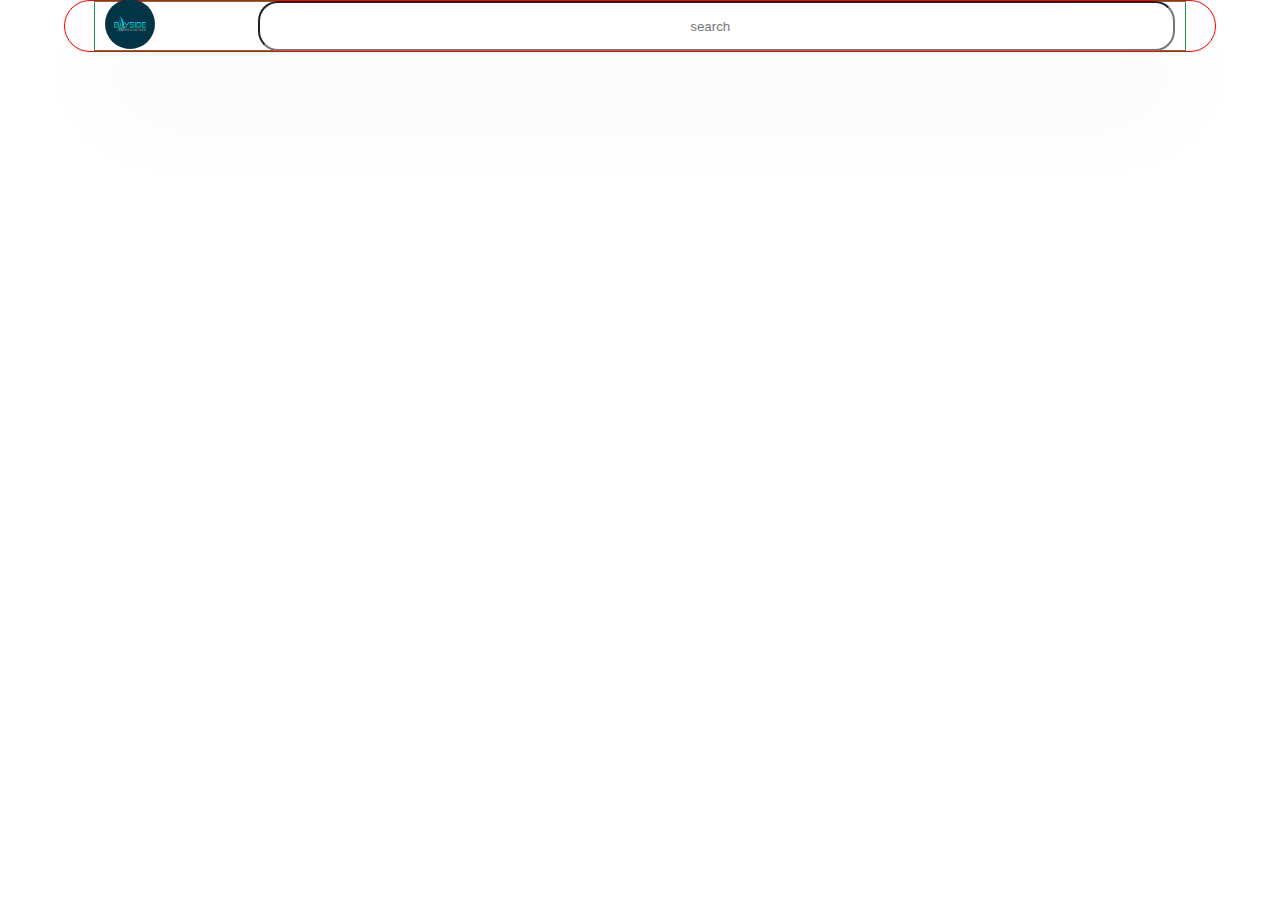
==== pages/index.html @ fbe18fc6 "empty" ====
<!DOCTYPE html>
<html lang="en">
<head>
    <meta charset="UTF-8">
    <meta name="viewport" content="width=device-width, initial-scale=1.0">
    <title>Home page</title>
    <!-- index page css link -->
    <link rel="stylesheet" href="../styles/index.css">
</head>
<body>
    <div class="container">
        <header>
            <div class="header">
                <div class="logo-img"><img height="50px" width="50px" src="../images/1656322137-byside.jpg" alt=""></div>
                <div class="search-bar"><input type="search" placeholder="search"></div>
            </div>
          
        </header>
        <main>
            <!-- carousel section -->
            <section></section>
            <!-- content section  -->
            <section></section>
            <!-- char js section -->
            <section></section>
            <!-- calender js section -->
            <section></section>
            <!-- map section -->
            <section></section>
        </main>

    </div>
</body>
</html>
---- styles/index.css ----
*{
    margin: 0;
    padding: 0;
    box-sizing: border-box;
    text-align: center;
}
.container{
width: 90%;
height: auto;
margin: auto;
box-shadow: rgba(0, 0, 0, 0.05) 0px 0px 0px 1px;
border-radius: 50px;
border: 1px solid red;
}
.header{
    width: 95%;
    height: 50px;
    border: 1px solid rgb(42, 146, 80);
    padding: 10px;
    margin: auto;
    display: flex;
    justify-content: space-between;
    align-items: center;
    position: sticky;
    top: 0;
    left: 0;
   
    box-shadow: rgba(50, 50, 93, 0.25) 0px 50px 100px -20px, rgba(0, 0, 0, 0.3) 0px 30px 60px -30px;
}
.logo-img img{
   border-radius: 50%;
   cursor: pointer;

}
.search-bar input{
    width: 917px;
    height: 50px;
    border-radius: 20px;
    outline: none;
    
   

}
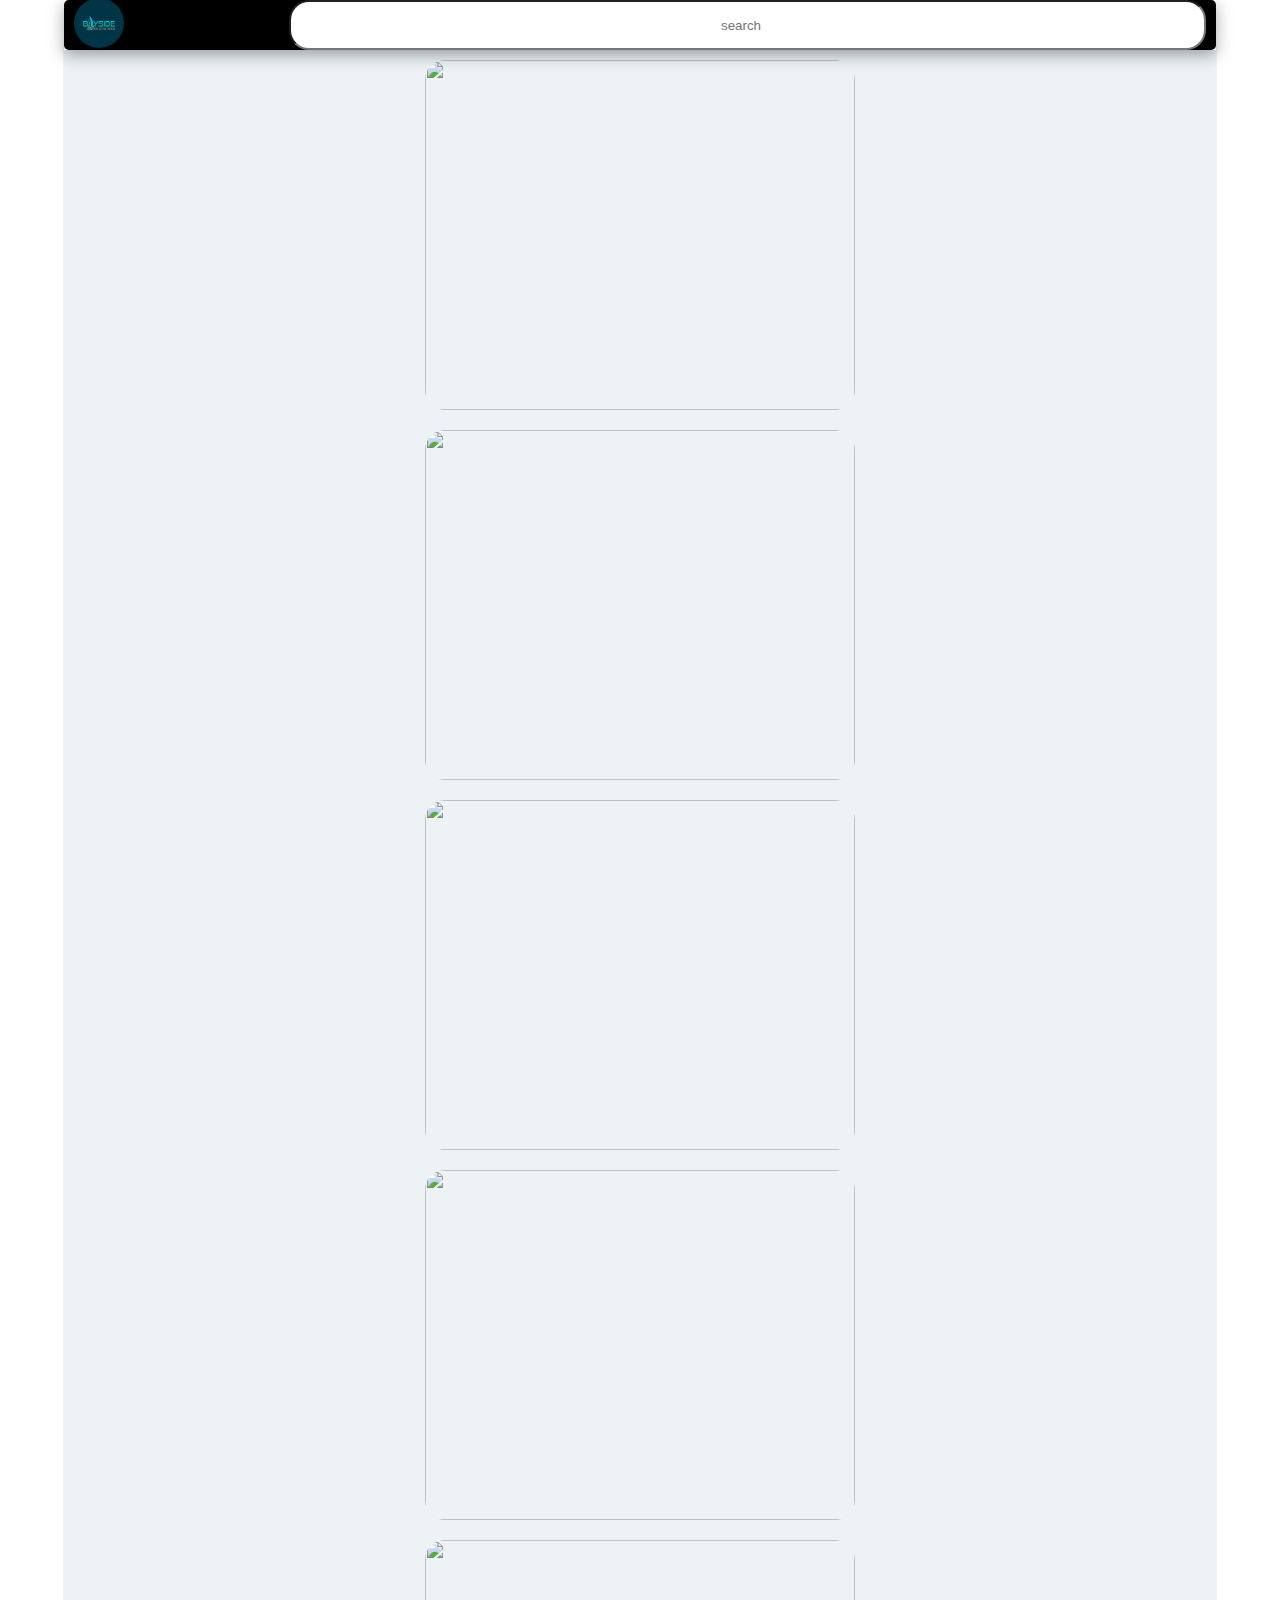
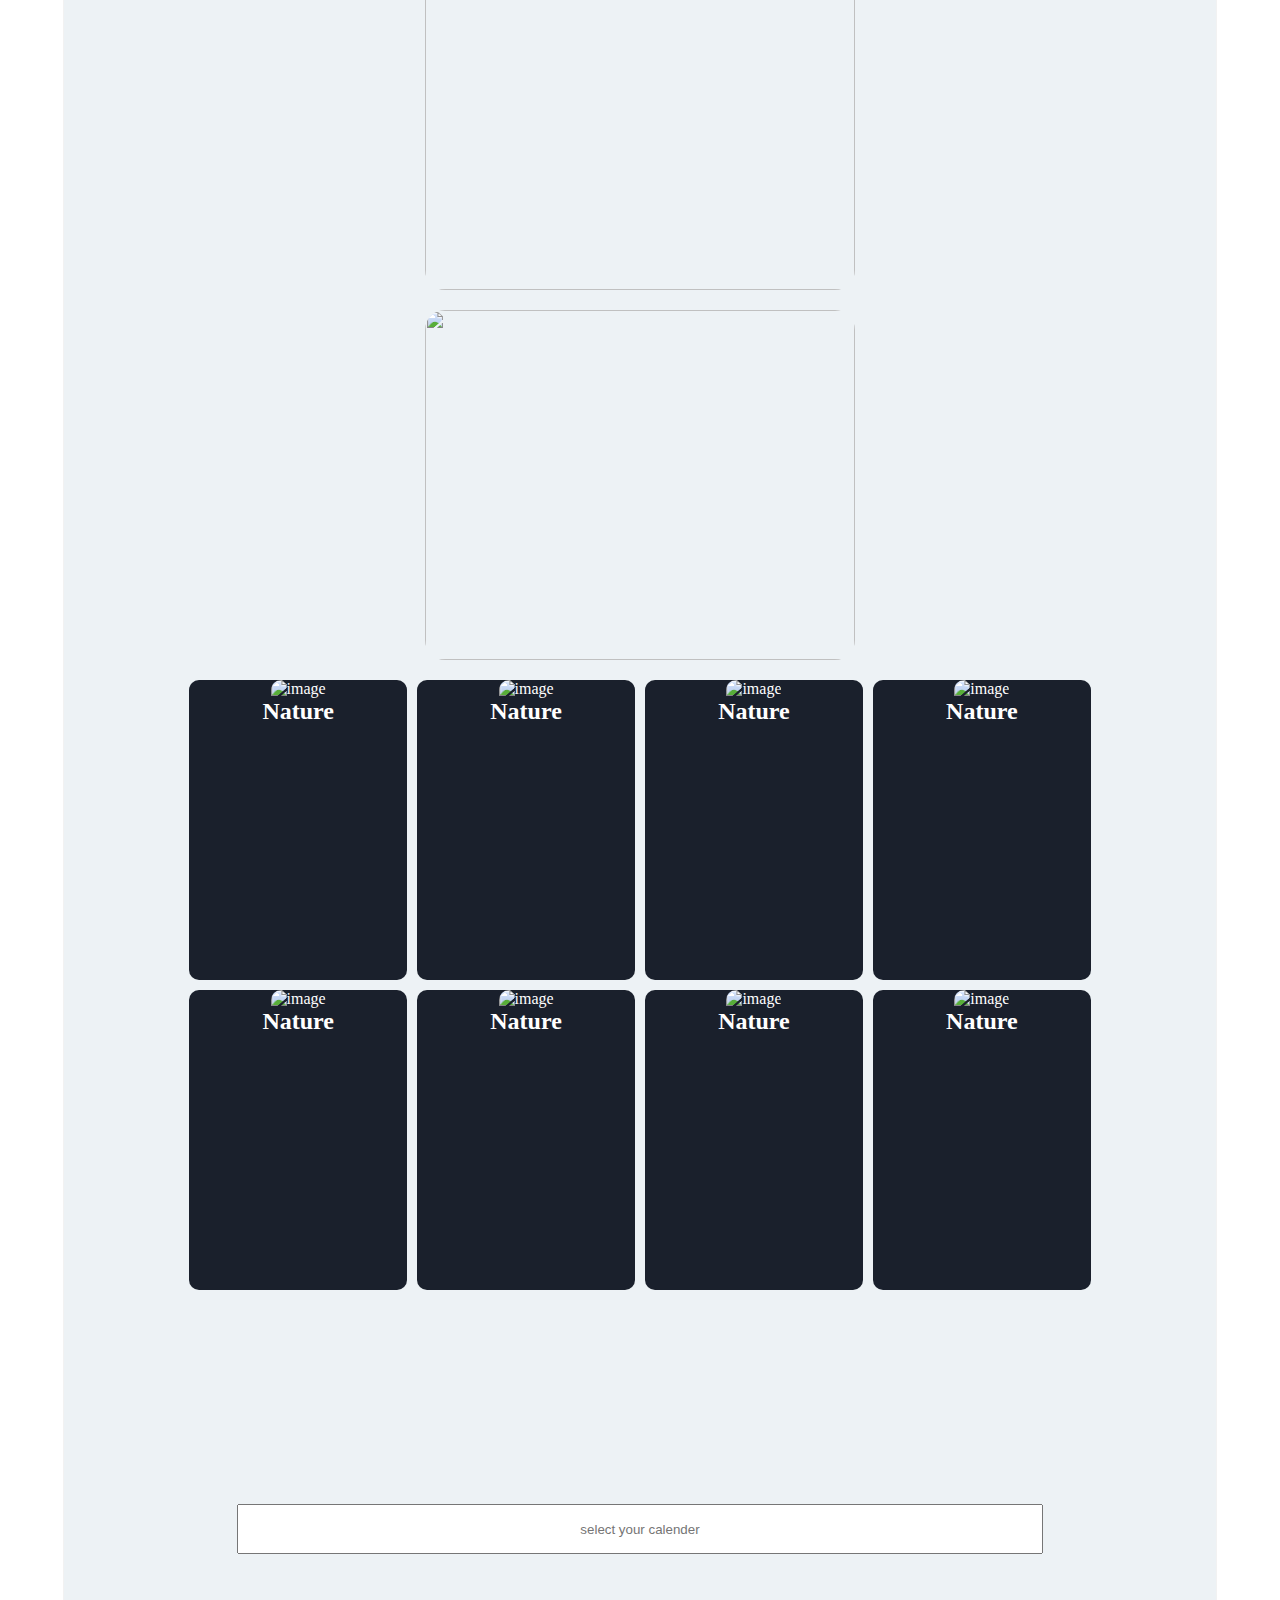
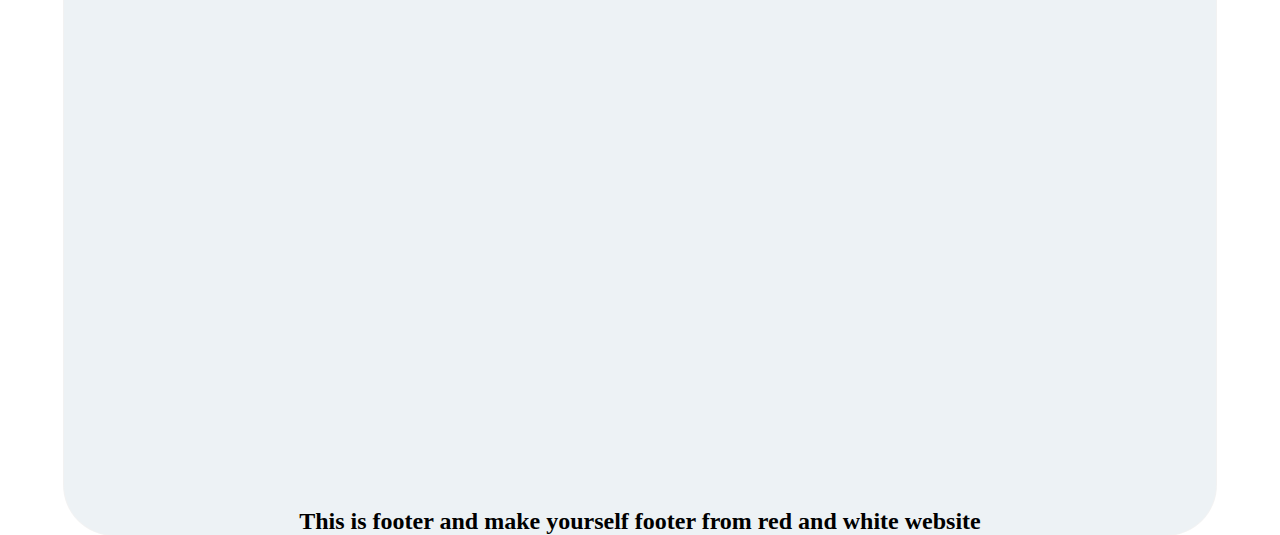
==== commit 9a6c20b8: "project" ====
--- a/pages/index.html
+++ b/pages/index.html
@@ -1,34 +1,190 @@
 <!DOCTYPE html>
 <html lang="en">
-<head>
-    <meta charset="UTF-8">
-    <meta name="viewport" content="width=device-width, initial-scale=1.0">
+  <head>
+    <meta charset="UTF-8" />
+    <meta name="viewport" content="width=device-width, initial-scale=1.0" />
     <title>Home page</title>
+    <!-- slick slider css -->
+    <link rel="stylesheet" href="../slick/slick.css" />
+    <link rel="stylesheet" href="../slick/slick-theme.css" />
+    <!-- calender link css -->
+    <link
+      rel="stylesheet"
+      href="https://cdn.jsdelivr.net/npm/flatpickr/dist/flatpickr.min.css"
+    />
+
     <!-- index page css link -->
-    <link rel="stylesheet" href="../styles/index.css">
-</head>
-<body>
+    <link rel="stylesheet" href="../styles/index.css" />
+  </head>
+  <body onload="getjio()">
     <div class="container">
-        <header>
-            <div class="header">
-                <div class="logo-img"><img height="50px" width="50px" src="../images/1656322137-byside.jpg" alt=""></div>
-                <div class="search-bar"><input type="search" placeholder="search"></div>
+      <header>
+        <div class="header">
+          <div class="logo-img" >
+            <img
+              height="50px"
+              width="50px"
+              src="../images/1656322137-byside.jpg"
+              alt=""
+            />
+          </div>
+          <div class="search-bar">
+            <input type="Search" placeholder="search" />
+          </div>
+        </div>
+      </header>
+      <main>
+        <!-- carousel section -->
+        <section id="slider-section" class="carousel-section">
+          <div class="slick-slider">
+            <div>
+              <img
+                src="https://images.pexels.com/photos/9638689/pexels-photo-9638689.jpeg?auto=compress&cs=tinysrgb&w=600"
+                alt=""
+              />
             </div>
-          
-        </header>
-        <main>
-            <!-- carousel section -->
-            <section></section>
-            <!-- content section  -->
-            <section></section>
-            <!-- char js section -->
-            <section></section>
-            <!-- calender js section -->
-            <section></section>
-            <!-- map section -->
-            <section></section>
-        </main>
+            <div>
+              <img
+                src="https://images.pexels.com/photos/3493730/pexels-photo-3493730.jpeg?auto=compress&cs=tinysrgb&w=600"
+                alt=""
+              />
+            </div>
+            <div>
+              <img
+                src="https://images.pexels.com/photos/1321524/pexels-photo-1321524.jpeg?auto=compress&cs=tinysrgb&w=600"
+                alt=""
+              />
+            </div>
+            <div>
+              <img
+                src="https://images.pexels.com/photos/15286/pexels-photo.jpg?auto=compress&cs=tinysrgb&w=600"
+                alt=""
+              />
+            </div>
+            <div>
+              <img
+                src="https://images.pexels.com/photos/1770809/pexels-photo-1770809.jpeg?auto=compress&cs=tinysrgb&w=600"
+                alt=""
+              />
+            </div>
+            <div>
+              <img
+                src="https://images.pexels.com/photos/1661179/pexels-photo-1661179.jpeg?auto=compress&cs=tinysrgb&w=600"
+                alt=""
+              />
+            </div>
+          </div>
+        </section>
+        <!-- content section  -->
+        <section id="content-section">
+          <div class="content-container">
+            <div class="child-content">
+              <img
+                src="https://images.pexels.com/photos/2313396/pexels-photo-2313396.jpeg?auto=compress&cs=tinysrgb&w=600"
+                alt="image"
+              />
+              <h2>Nature</h2>
+            </div>
+            <div class="child-content">
+              <img
+                src="https://images.pexels.com/photos/660266/pexels-photo-660266.jpeg?auto=compress&cs=tinysrgb&w=600"
+                alt="image"
+              />
+              <h2>Nature</h2>
+            </div>
+            <div class="child-content">
+              <img
+                src="https://images.pexels.com/photos/18355998/pexels-photo-18355998/free-photo-of-fruit-and-rushes-lying-down-in-water.jpeg?auto=compress&cs=tinysrgb&w=600&lazy=load"
+                alt="image"
+              />
+              <h2>Nature</h2>
+            </div>
+            <div class="child-content">
+              <img
+                src="https://images.pexels.com/photos/3220368/pexels-photo-3220368.jpeg?auto=compress&cs=tinysrgb&w=600"
+                alt="image"
+              />
+              <h2>Nature</h2>
+            </div>
+            <div class="child-content">
+              <img
+                src="https://images.pexels.com/photos/247376/pexels-photo-247376.jpeg?auto=compress&cs=tinysrgb&w=600"
+                alt="image"
+              />
+              <h2>Nature</h2>
+            </div>
+            <div class="child-content">
+              <img
+                src="https://images.pexels.com/photos/37833/rainbow-lorikeet-parrots-australia-rainbow-37833.jpeg?auto=compress&cs=tinysrgb&w=600"
+                alt="image"
+              />
+              <h2>Nature</h2>
+            </div>
+            <div class="child-content">
+              <img
+                src="https://images.pexels.com/photos/567540/pexels-photo-567540.jpeg?auto=compress&cs=tinysrgb&w=600"
+                alt="image"
+              />
+              <h2>Nature</h2>
+            </div>
+            <div class="child-content">
+              <img
+                src="https://images.pexels.com/photos/1003848/pexels-photo-1003848.jpeg?auto=compress&cs=tinysrgb&w=600"
+                alt="image"
+              />
+              <h2>Nature</h2>
+            </div>
+          </div>
+        </section>
+        <!-- char js section -->
+        <section id="chart-section">
+          <div>
+            <canvas id="myChart"></canvas>
+          </div>
+        </section>
+        <!-- calender js section -->
+        <section id="calender-section">
+          <input type="text" id="cal" placeholder="select your calender" />
+        </section>
+        <!-- map section -->
+        <section id="map-section">
+          <div id="con"></div>
+          <div class="mapouter">
+            <div class="gmap_canvas">
+              <iframe
+                width="600"
+                height="500"
+                id="gmap_canvas"
+                frameborder="0"
+                scrolling="no"
+                marginheight="0"
+                marginwidth="0"
+              ></iframe>
+            </div>
+          </div>
+        </section>
+      </main>
+      <footer>
+        <h2>This is footer and make yourself footer from red and white website</h2>
+      </footer>
+    </div>
+  </body>
+  <!-- jquery cdn -->
+  <script
+    src="https://code.jquery.com/jquery-3.7.1.min.js"
+    integrity="sha256-/JqT3SQfawRcv/BIHPThkBvs0OEvtFFmqPF/lYI/Cxo="
+    crossorigin="anonymous"
+  ></script>
+  <!-- slick js cdn link -->
+  <script src="../slick/slick.min.js"></script>
+  <!-- chart js -->
+  <script src="https://cdn.jsdelivr.net/npm/chart.js"></script>
+  <!-- datepicker -->
+  <script src="https://cdn.jsdelivr.net/npm/flatpickr"></script>
+  <!-- index <script></script> -->
+  <script src="../JS/index.js"></script>
 
-    </div>
-</body>
-</html>+  <script src="../JS/map.js"></script>
+
+  <script></script>
+</html>
--- a/styles/index.css
+++ b/styles/index.css
@@ -1,43 +1,126 @@
-*{
-    margin: 0;
-    padding: 0;
-    box-sizing: border-box;
-    text-align: center;
+* {
+  margin: 0;
+  padding: 0;
+  box-sizing: border-box;
+  text-align: center;
 }
-.container{
-width: 90%;
-height: auto;
-margin: auto;
-box-shadow: rgba(0, 0, 0, 0.05) 0px 0px 0px 1px;
-border-radius: 50px;
-border: 1px solid red;
+
+.container {
+  width: 90%;
+  height: auto;
+  margin: auto;
+  box-shadow: rgba(0, 0, 0, 0.05) 0px 0px 0px 1px;
+  border-radius: 50px;
+  /* border: 1px solid red; */
+  background-color: rgb(237, 242, 245);
 }
-.header{
+header {
+  position: sticky;
+  top: 0;
+  z-index: 1000;
+  box-shadow: rgba(0, 0, 0, 0.35) 0px 5px 15px;
+}
+.header {
+  width: 100%;
+  height: 50px;
+    padding: 10px;
+  margin: auto;
+  display: flex;
+  justify-content: space-between;
+  align-items: center;
+  border-radius: 5px;
+  background-color: black;
+  
+}
+.logo-img img {
+  border-radius: 50%;
+  cursor: pointer;
+}
+.search-bar input {
+  width: 917px;
+  height: 50px;
+  border-radius: 20px;
+  outline: none;
+}
+/* carousel css */
+.carousel-section{
     width: 95%;
+  
+    margin: 20px 0px ;
+    margin: auto;
+    z-index: -1;
+  
+}
+.slick-slider img{
+    width: 430px;
+    height: 350px;
+    border-radius: 20px;
+    margin: 10px;
+    object-fit: cover;
+}
+
+/* content css */
+.content-container {
+  width: 80%;
+  height: auto;
+  margin: auto;
+  display: grid;
+  gap: 10px;
+  grid-template-columns: repeat(4, 1fr);
+  padding: 10px;
+}
+.child-content {
+  height: 300px;
+  background-color: #1a202c;
+  color: white;
+  border-radius: 10px;
+  transition: all .3s linear;
+}
+.child-content:hover{
+    transform: scale(1.1);
+}
+.child-content img {
+  width: 100%;
+  border-radius: 10px 10px 0px 0px;
+  margin: auto;
+  height: 80%;
+}
+
+/* calender section */
+#calender-section input{
+    width: 70%;
     height: 50px;
-    border: 1px solid rgb(42, 146, 80);
-    padding: 10px;
-    margin: auto;
-    display: flex;
-    justify-content: space-between;
-    align-items: center;
-    position: sticky;
-    top: 0;
-    left: 0;
-   
-    box-shadow: rgba(50, 50, 93, 0.25) 0px 50px 100px -20px, rgba(0, 0, 0, 0.3) 0px 30px 60px -30px;
+    margin: 50px;
 }
-.logo-img img{
-   border-radius: 50%;
-   cursor: pointer;
+
+
+/* map section css */
+h1{
+    color:teal ;
+    font-family: 'Times New Roman', Times, serif;
+    margin-left: 5%;
+    
+}
+.gmap_canvas {overflow:hidden;
+    background:none!important;
+    width:100%;
+    height:auto;
+    margin-left: auto;
+   border-radius: 5px;
 
 }
-.search-bar input{
-    width: 917px;
-    height: 50px;
-    border-radius: 20px;
-    outline: none;
+#con{
+    width: 100%;
+    height: auto;
+    margin: auto;
+   
+    text-align: center;
     
-   
-
+}
+.mapouter{
+     width: 100%;
+    height: auto;
+    margin: auto;
+ 
+    text-align: center;
 }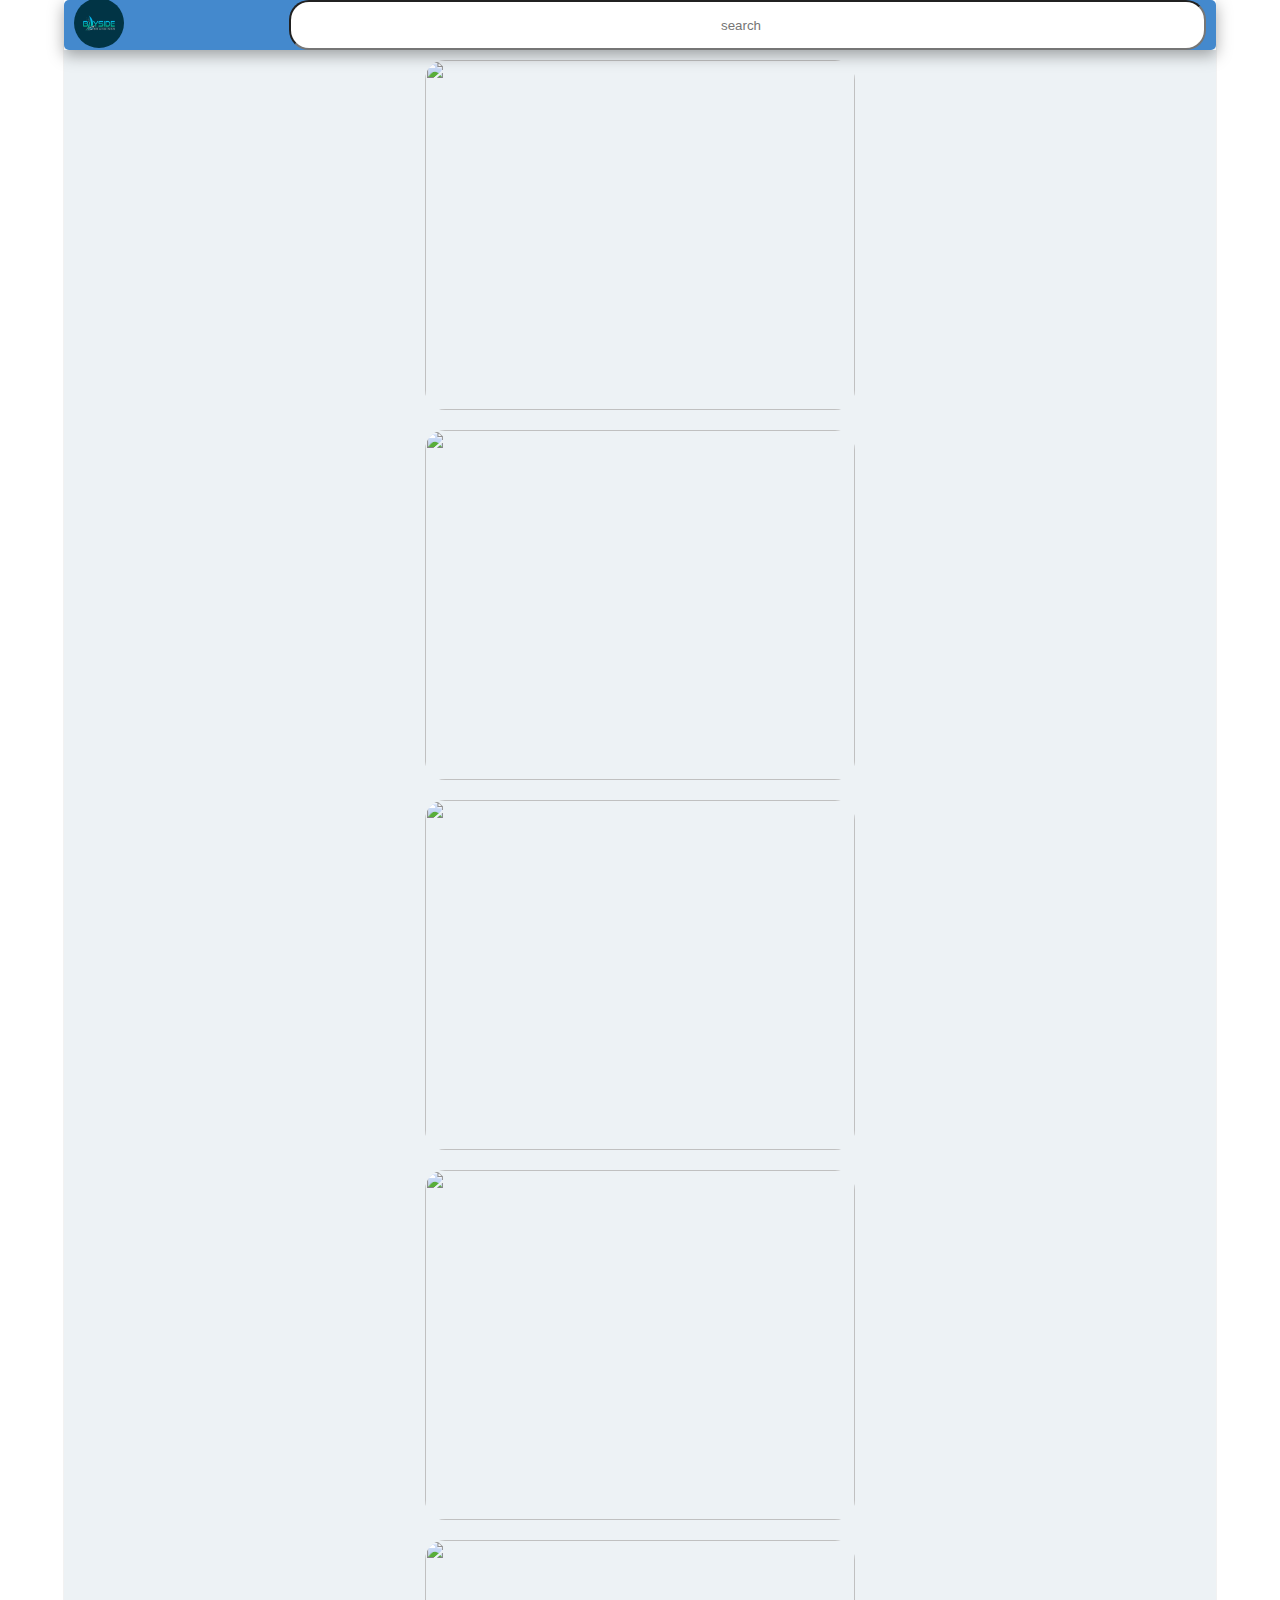
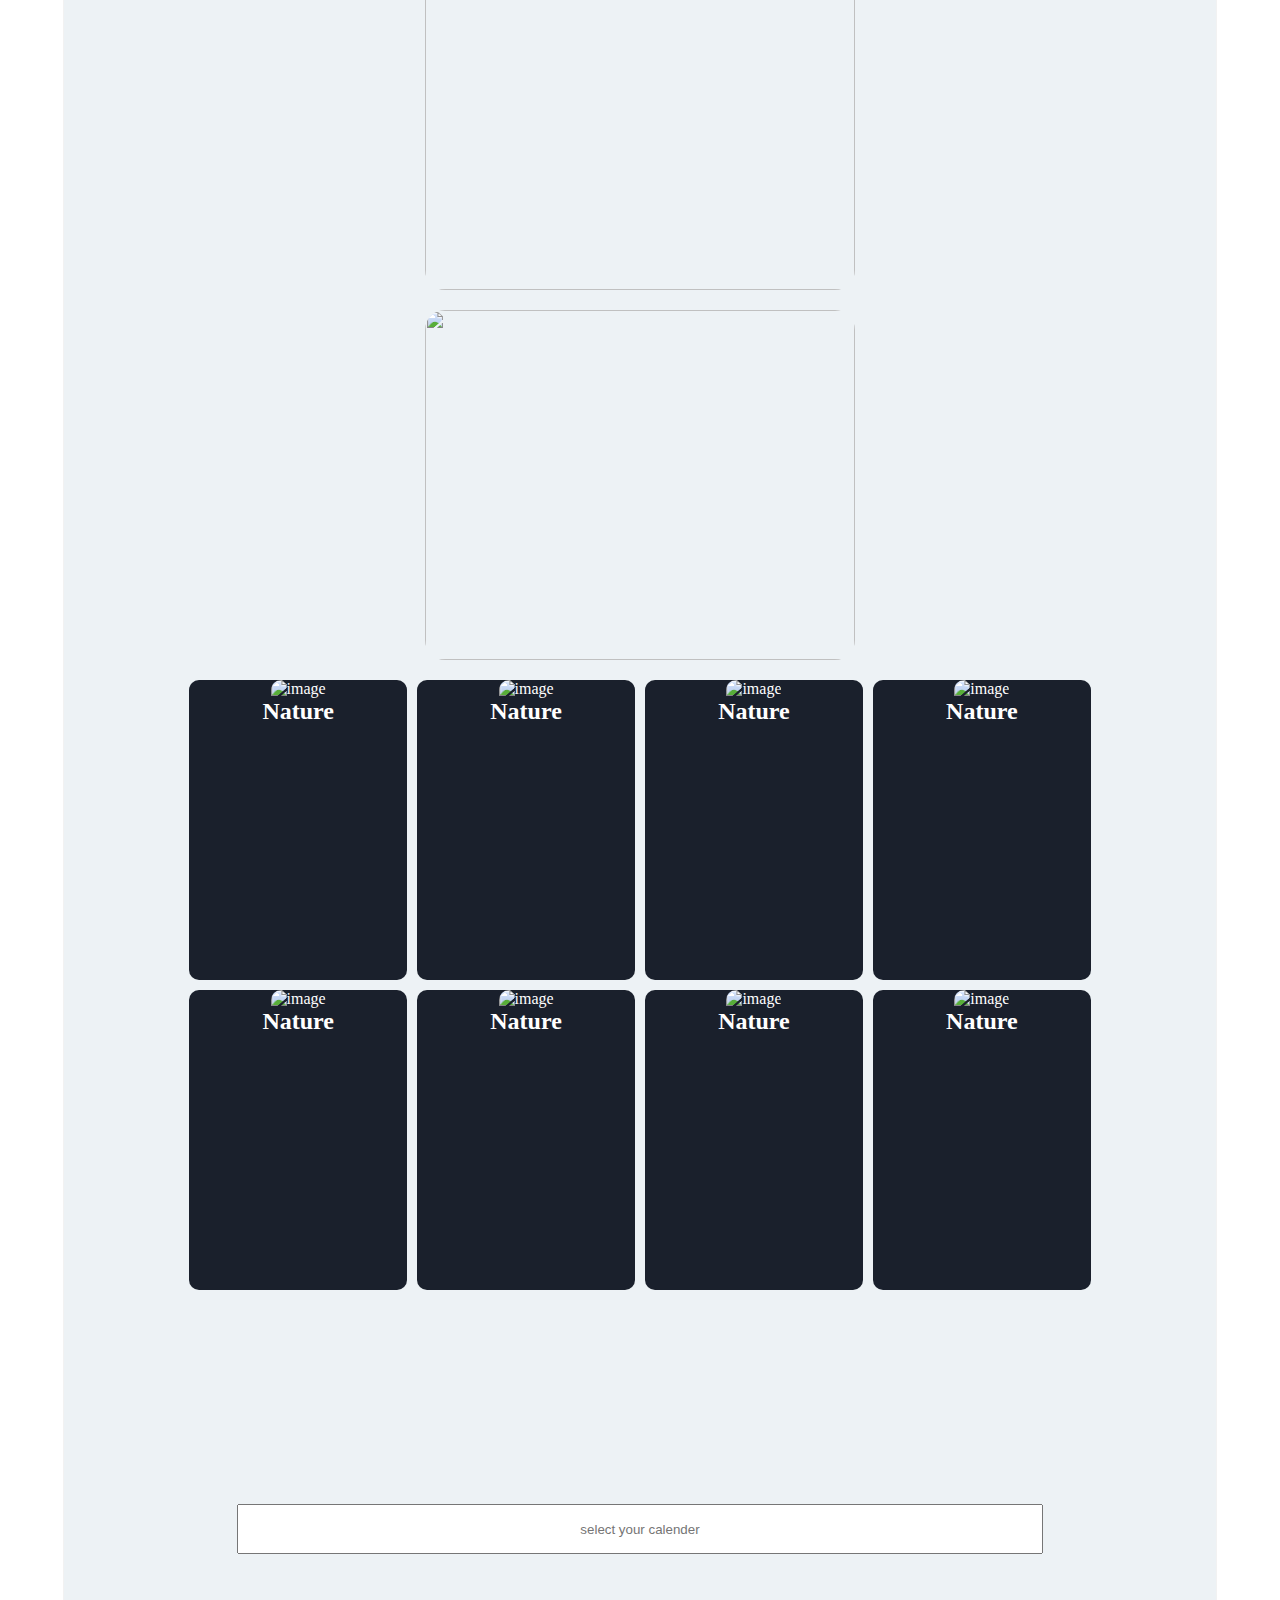
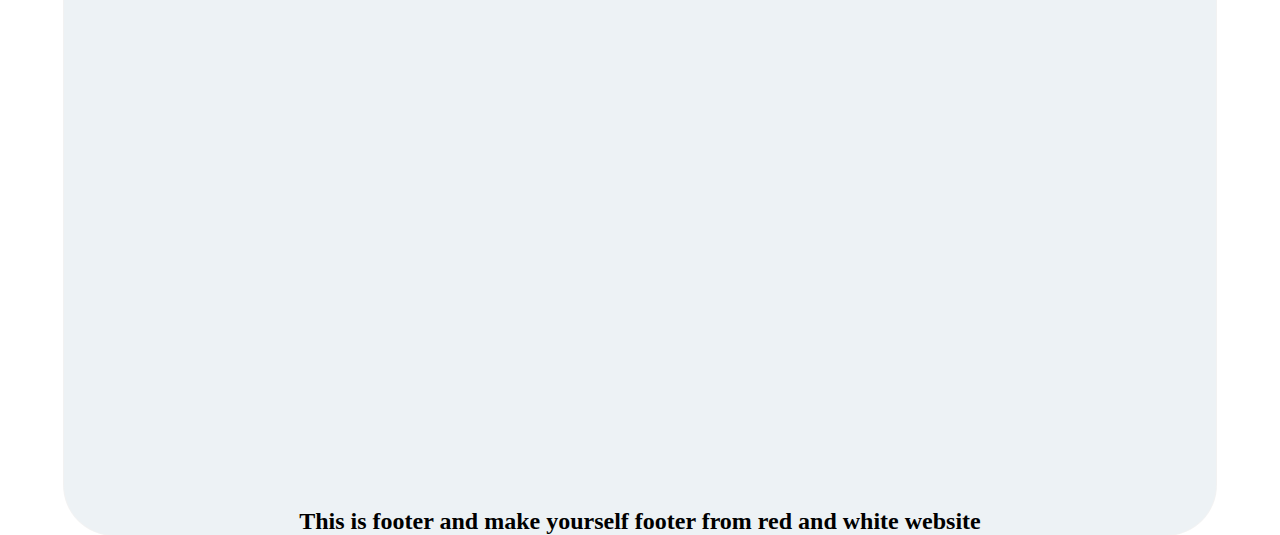
==== commit f1a102fa: "user setting" ====
--- a/pages/index.html
+++ b/pages/index.html
@@ -21,12 +21,13 @@
       <header>
         <div class="header">
           <div class="logo-img" >
-            <img
+            <a href="#slider-section"><img
               height="50px"
               width="50px"
               src="../images/1656322137-byside.jpg"
               alt=""
-            />
+            /></a>
+            
           </div>
           <div class="search-bar">
             <input type="Search" placeholder="search" />
--- a/styles/index.css
+++ b/styles/index.css
@@ -29,7 +29,7 @@
   justify-content: space-between;
   align-items: center;
   border-radius: 5px;
-  background-color: black;
+  background-color: #4489cd;
   
 }
 .logo-img img {
